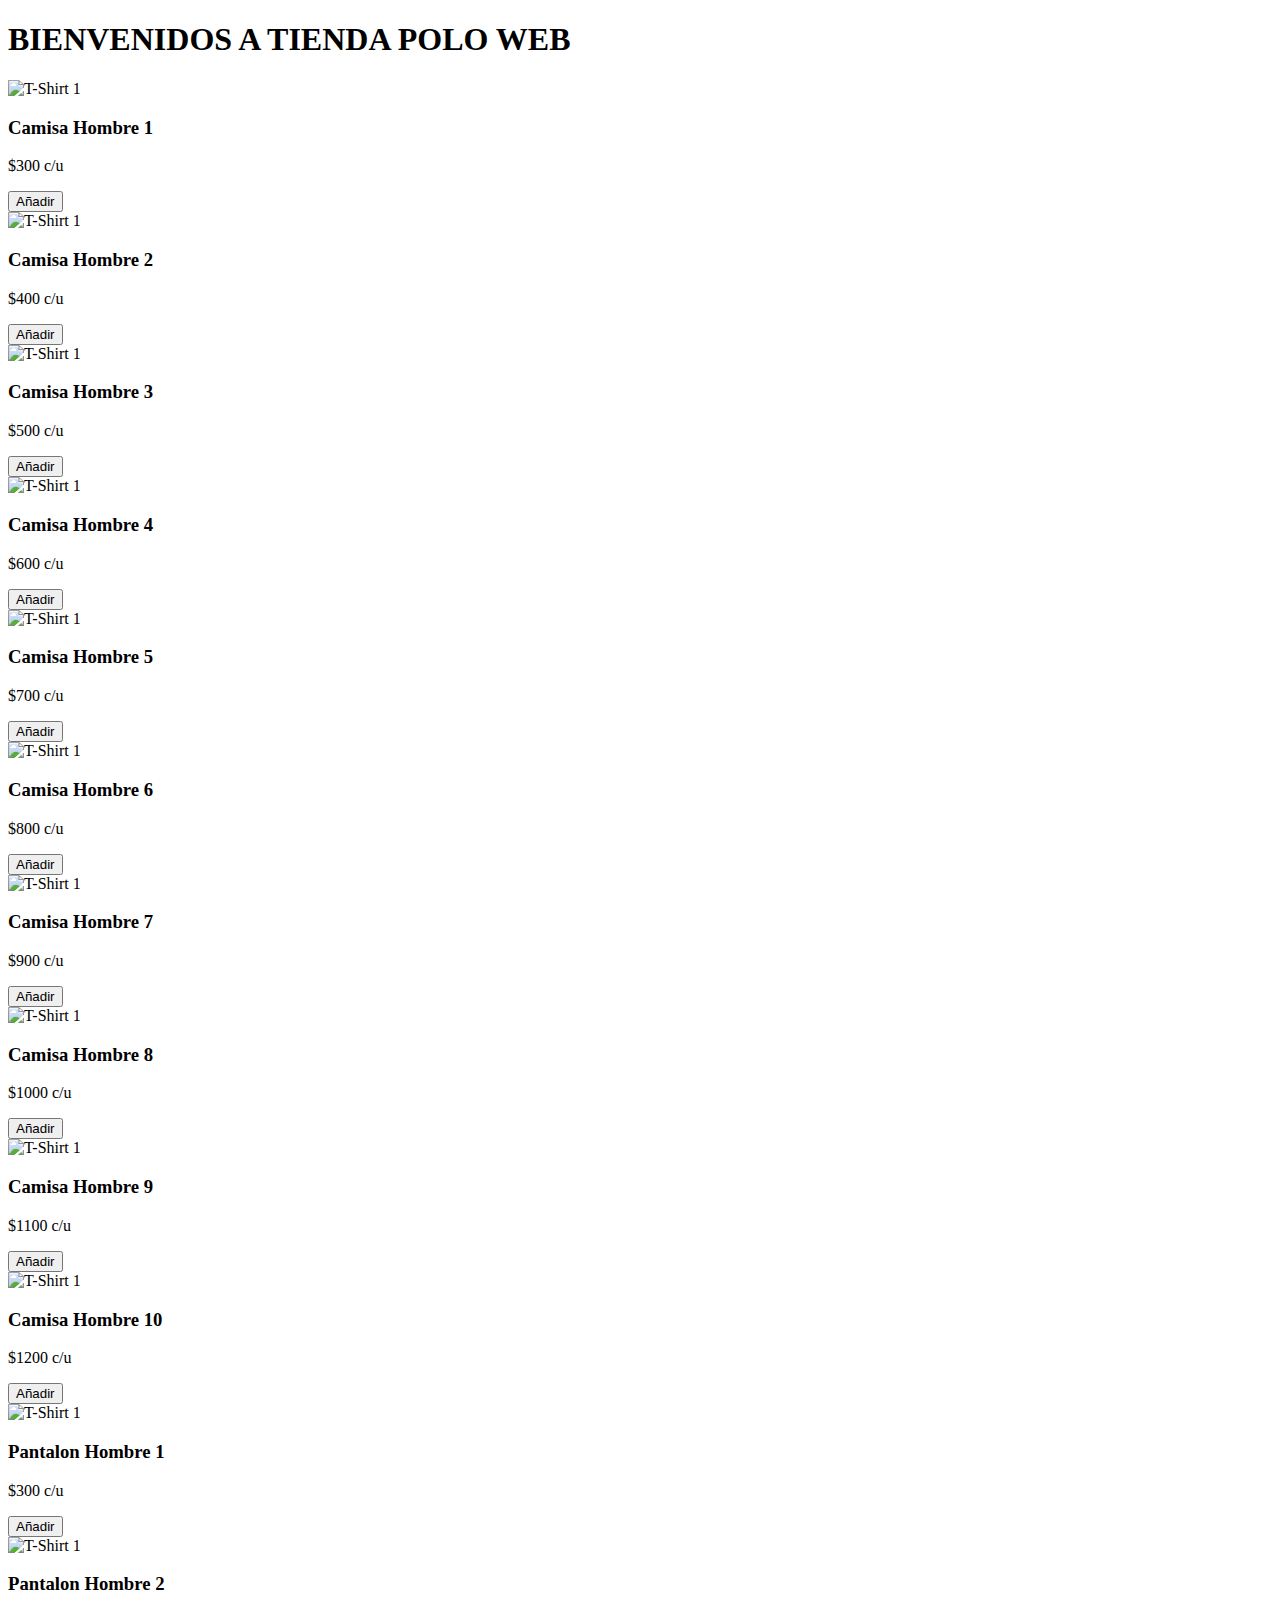
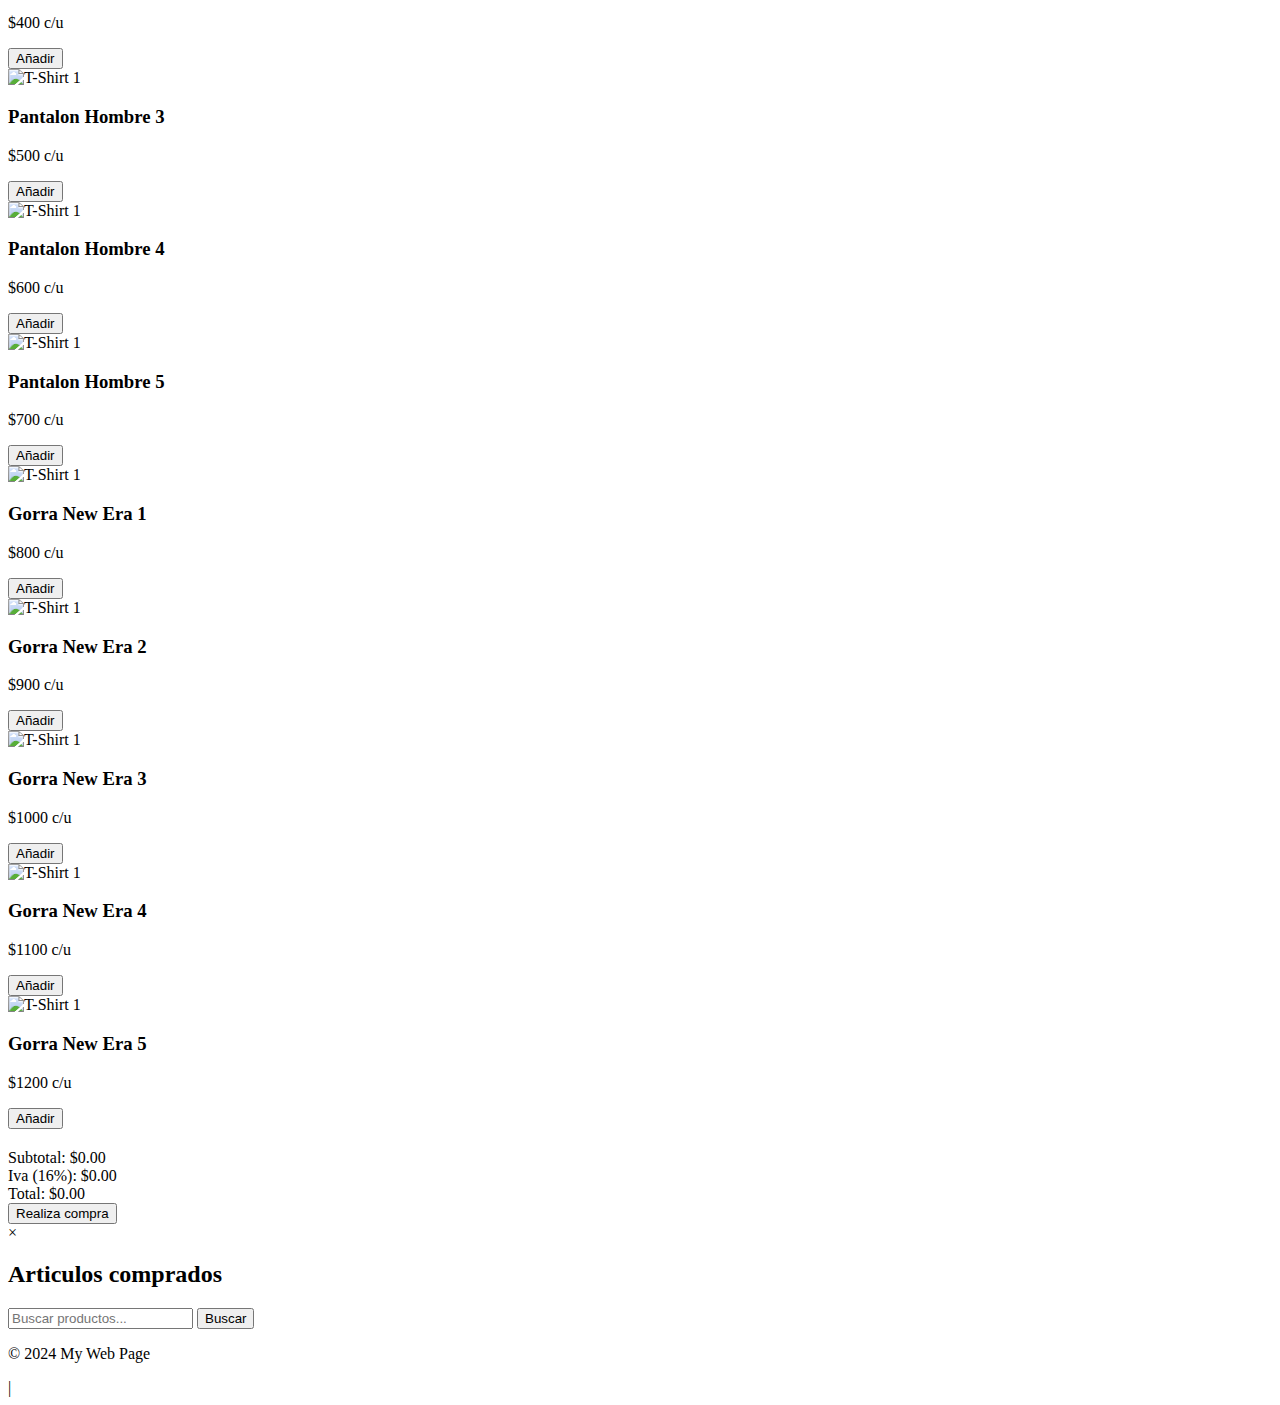
==== index.html @ 5c1b514b "Update index.html" ====
<!DOCTYPE html>
<html>
<head>
    <title>My Web Page</title>
    <link rel="stylesheet" type="text/css" href="style.css">
</head>
<body>
    <h1>BIENVENIDOS A TIENDA POLO WEB</h1>
    <section class="product-container">
        <div class="product-card">
            <img src="sitio web/POLO1.2.jpeg" alt="T-Shirt 1">
            <h3>Camisa Hombre 1</h3>
            <p class="price">$300 c/u</p>
            <button class="add-to-cart">Añadir</button>
        </div>
        <div class="product-card">
            <img src="images/POLO1.jpeg" alt="T-Shirt 1">
            <h3>Camisa Hombre 2</h3>
            <p class="price">$400 c/u</p>
            <button class="add-to-cart">Añadir</button>
        </div>
        <div class="product-card">
            <img src="images/POLO2.jpeg" alt="T-Shirt 1">
            <h3>Camisa Hombre 3</h3>
            <p class="price">$500 c/u</p>
            <button class="add-to-cart">Añadir</button>
        </div>
        <div class="product-card">
            <img src="images/POLO3.jpeg" alt="T-Shirt 1">
            <h3>Camisa Hombre 4</h3>
            <p class="price">$600 c/u</p>
            <button class="add-to-cart">Añadir</button>
        </div>
        <div class="product-card">
            <img src="images/POLO4.jpeg" alt="T-Shirt 1">
            <h3>Camisa Hombre 5</h3>
            <p class="price">$700 c/u</p>
            <button class="add-to-cart">Añadir</button>
        </div>
        <div class="product-card">
            <img src="images/POLO5.jpeg" alt="T-Shirt 1">
            <h3>Camisa Hombre 6</h3>
            <p class="price">$800 c/u </p>
            <button class="add-to-cart">Añadir</button>
        </div>
        <div class="product-card">
            <img src="images/POLO6.jpeg" alt="T-Shirt 1">
            <h3>Camisa Hombre 7</h3>
            <p class="price">$900 c/u </p>
            <button class="add-to-cart">Añadir</button>
        </div>
        <div class="product-card">
            <img src="images/POLO7.jpeg" alt="T-Shirt 1">
            <h3>Camisa Hombre 8</h3>
            <p class="price">$1000 c/u </p>
            <button class="add-to-cart">Añadir</button>
        </div>
        <div class="product-card">
            <img src="images/POLO8.jpeg" alt="T-Shirt 1">
            <h3>Camisa Hombre 9</h3>
            <p class="price">$1100 c/u </p>
            <button class="add-to-cart">Añadir</button>
        </div>
        <div class="product-card">
            <img src="images/POLO9.jpeg" alt="T-Shirt 1">
            <h3>Camisa Hombre 10</h3>
            <p class="price">$1200 c/u </p>
            <button class="add-to-cart">Añadir</button>
        </div>
        <div class="product-card">
            <img src="images/POLO10.jpeg" alt="T-Shirt 1">
            <h3>Pantalon Hombre 1</h3>
            <p class="price">$300 c/u</p>
            <button class="add-to-cart">Añadir</button>
        </div>
        <div class="product-card">
            <img src="images/POLO11.jpeg" alt="T-Shirt 1">
            <h3>Pantalon Hombre 2</h3>
            <p class="price">$400 c/u</p>
            <button class="add-to-cart">Añadir</button>
        </div>
        <div class="product-card">
            <img src="images/POLO12.jpeg" alt="T-Shirt 1">
            <h3>Pantalon Hombre 3</h3>
            <p class="price">$500 c/u</p>
            <button class="add-to-cart">Añadir</button>
        </div>
        <div class="product-card">
            <img src="images/POLO13.jpeg" alt="T-Shirt 1">
            <h3>Pantalon Hombre 4</h3>
            <p class="price">$600 c/u</p>
            <button class="add-to-cart">Añadir</button>
        </div>
        <div class="product-card">
            <img src="images/POLO14.jpeg" alt="T-Shirt 1">
            <h3>Pantalon Hombre 5</h3>
            <p class="price">$700 c/u</p>
            <button class="add-to-cart">Añadir</button>
        </div>
        <div class="product-card">
            <img src="images/GORRA5.jpeg" alt="T-Shirt 1">
            <h3>Gorra New Era 1</h3>
            <p class="price">$800 c/u </p>
            <button class="add-to-cart">Añadir</button>
        </div>
        <div class="product-card">
            <img src="images/GORRA1.jpeg" alt="T-Shirt 1">
            <h3>Gorra New Era 2</h3>
            <p class="price">$900 c/u </p>
            <button class="add-to-cart">Añadir</button>
        </div>
        <div class="product-card">
            <img src="images/GORRA2.jpeg" alt="T-Shirt 1">
            <h3>Gorra New Era 3</h3>
            <p class="price">$1000 c/u </p>
            <button class="add-to-cart">Añadir</button>
        </div>
        <div class="product-card">
            <img src="images/GORRA3.jpeg" alt="T-Shirt 1">
            <h3>Gorra New Era 4</h3>
            <p class="price">$1100 c/u </p>
            <button class="add-to-cart">Añadir</button>
        </div>
        <div class="product-card">
            <img src="images/GORRA4.jpeg" alt="T-Shirt 1">
            <h3>Gorra New Era 5</h3>
            <p class="price">$1200 c/u </p>
            <button class="add-to-cart">Añadir</button>
        </div>
        <!-- Add more product cards here -->
    </section>

    <div id="cart">
        <h2></h2>
        <div id="items"></div>
        <div id="cart-summary">
            <div class="summary-item" id="subtotal">Subtotal: $0.00</div>
            <div class="summary-item" id="tax">Iva (16%): $0.00</div>
            <div class="summary-item" id="total">Total: $0.00</div>
            <button id="click-me">Realiza compra</button>
            <div id="items"></div>
        </div>
       
    </div>
    
    <div id="cart-modal" class="modal">
        <div class="modal-content">
            <span class="close">&times;</span>
            <h2>Articulos comprados</h2>
            <div id="purchased-items"></div>
        </div>
    </div>
    <input type="text" id="search-input" placeholder="Buscar productos...">
<button id="search-button">Buscar</button>
    <script>
        // Encuentra el botón de cierre y la ventana modal
        var closeButton = document.querySelector(".close");
        var modal = document.getElementById("cart-modal");
    
        // Agrega un controlador de eventos para el clic en el botón de cierre
        closeButton.addEventListener("click", function() {
            // Oculta la ventana modal
            modal.style.display = "none";
        });
    </script>
    
    <footer>
        <p>&copy; 2024 My Web Page</p>
    </footer>

    <script src="script.js"></script>
</body>
</html>


|
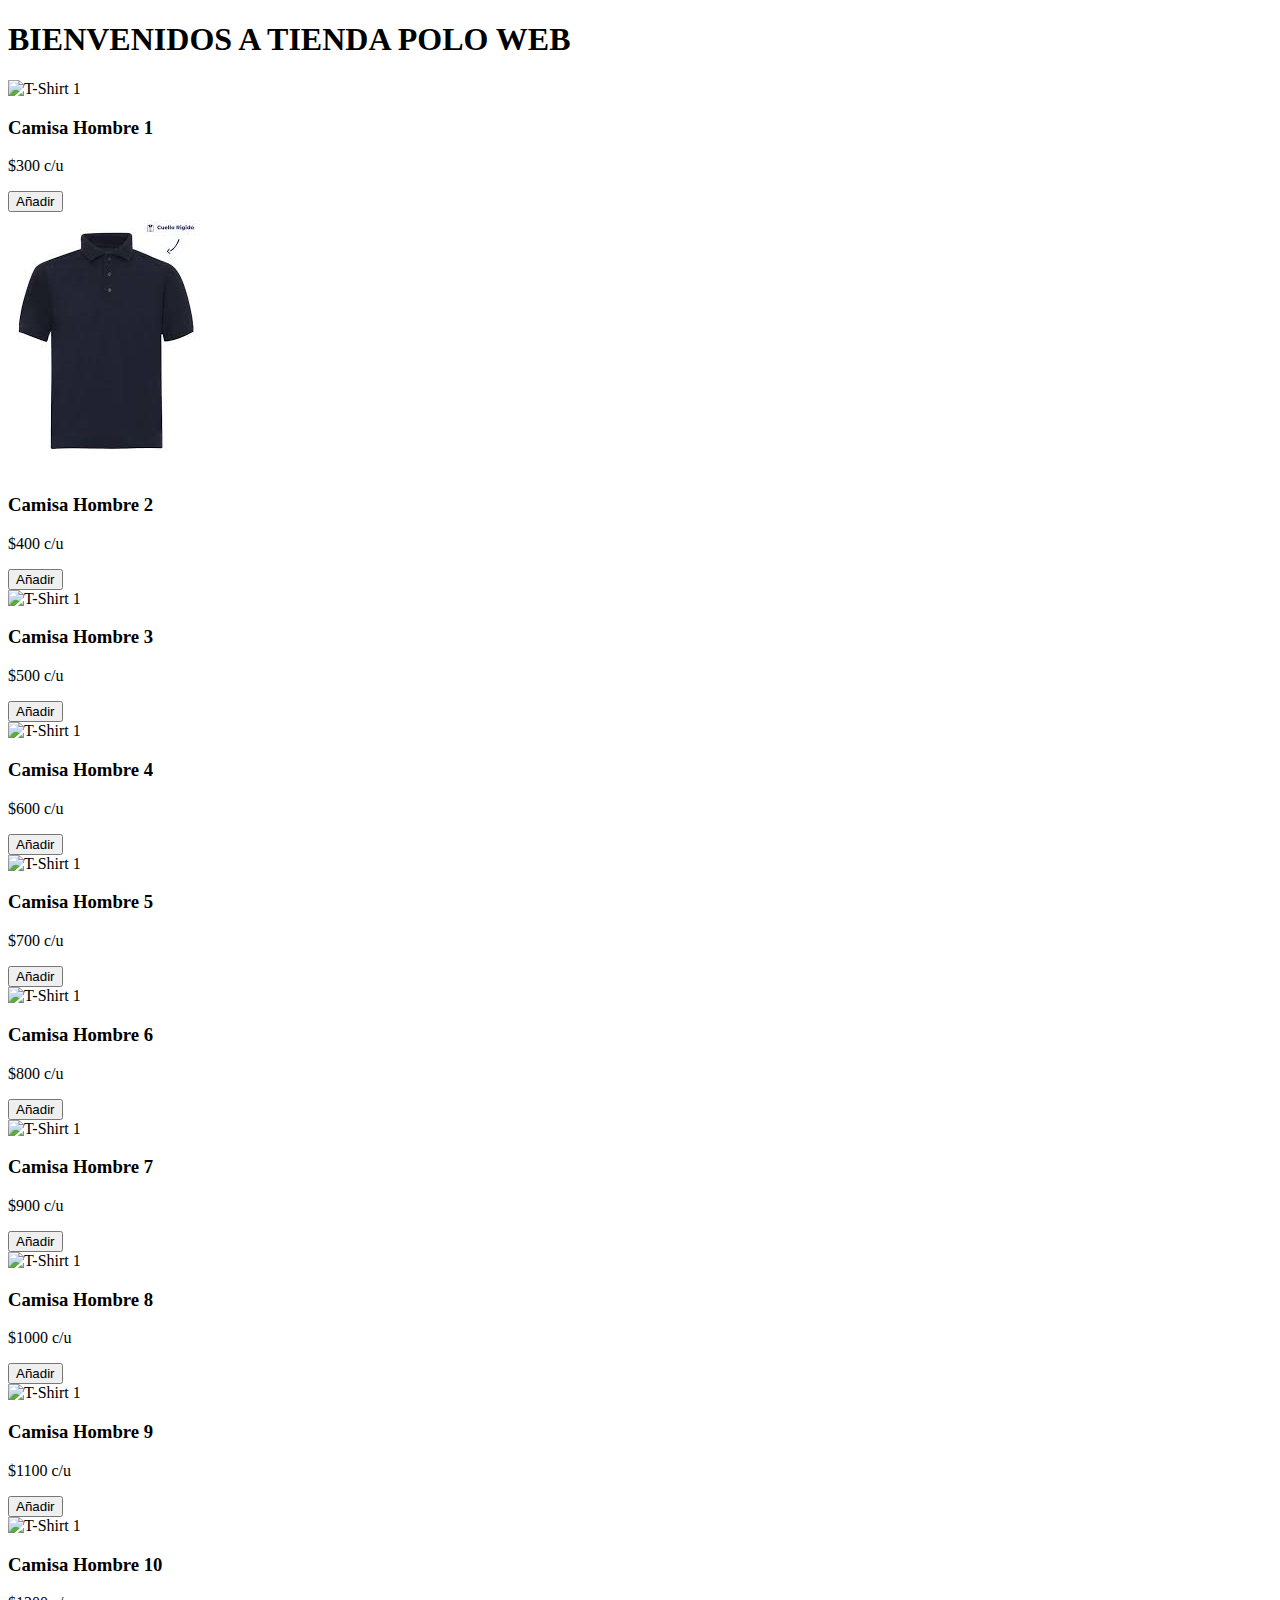
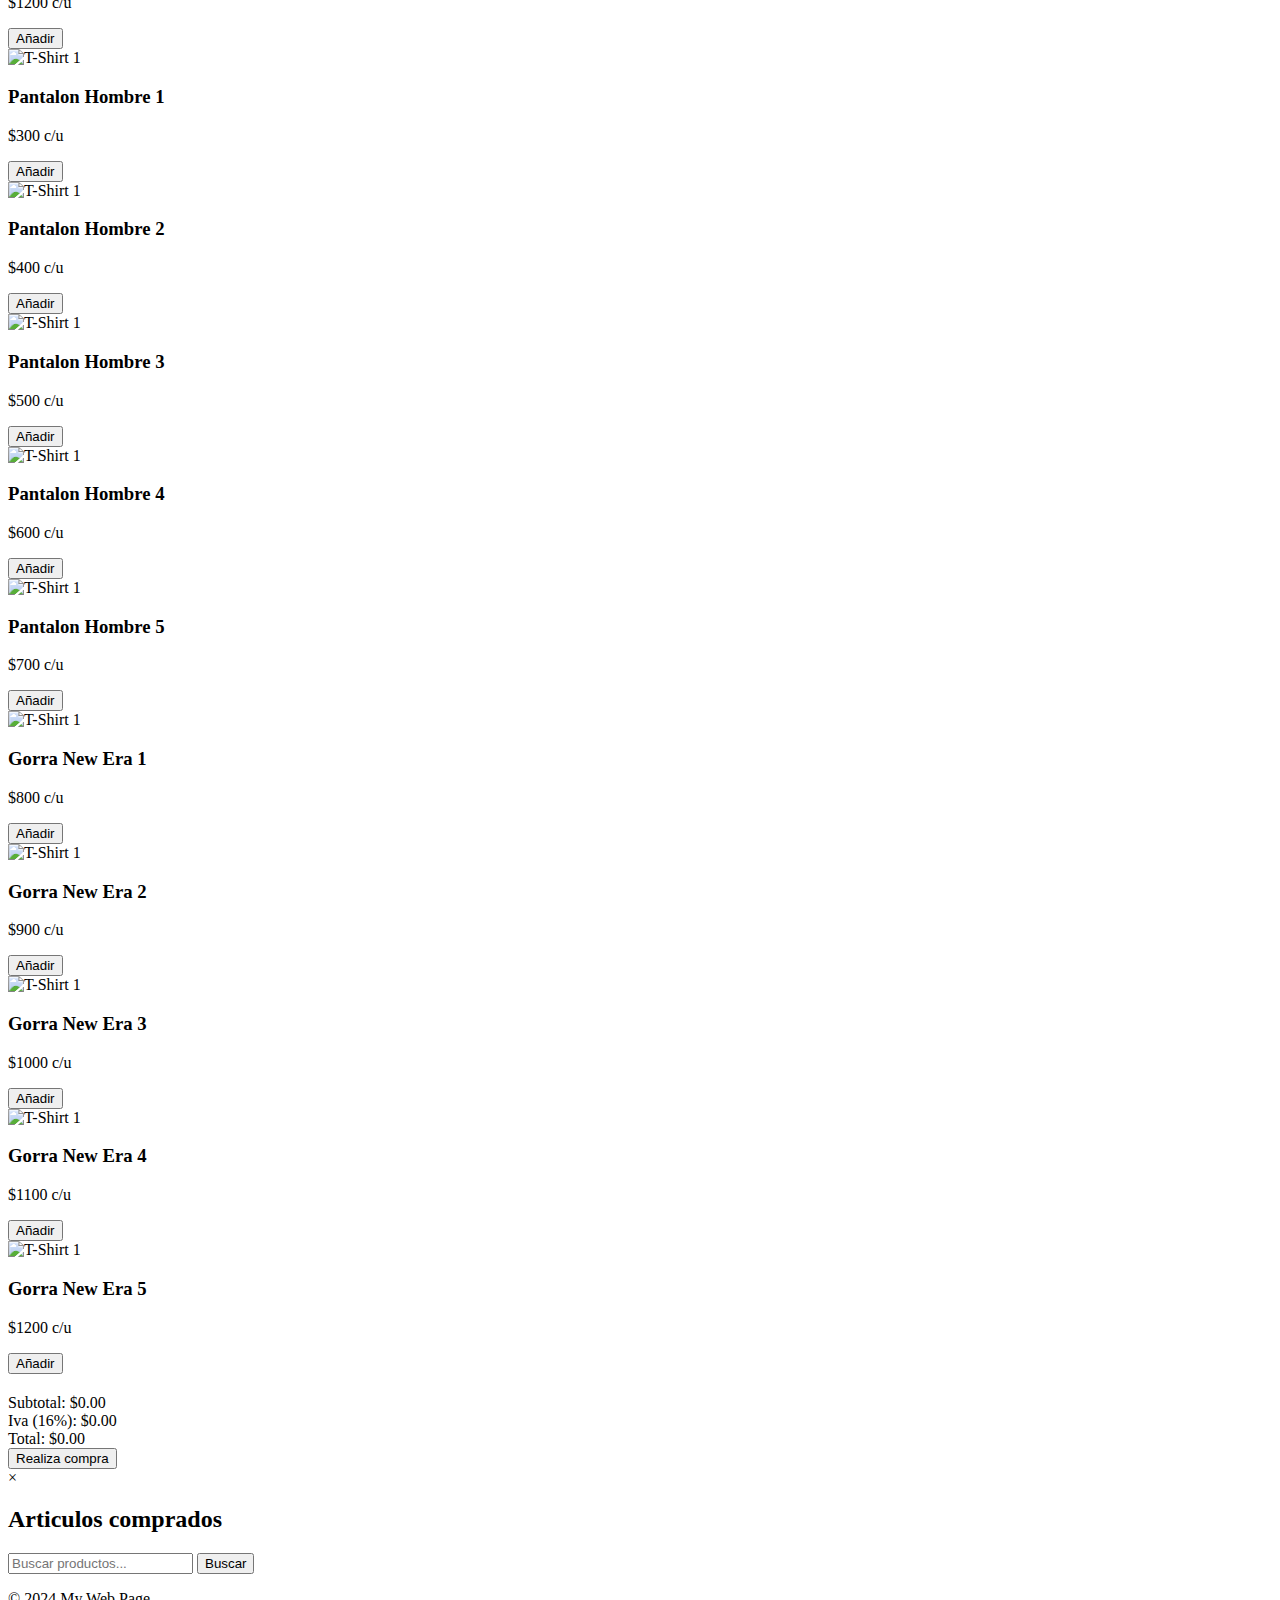
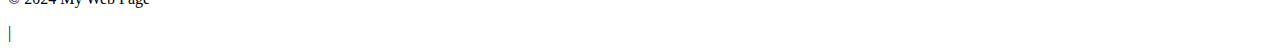
==== commit c9e8b8e5: "Update index.html" ====
--- a/index.html
+++ b/index.html
@@ -14,7 +14,7 @@
             <button class="add-to-cart">Añadir</button>
         </div>
         <div class="product-card">
-            <img src="images/POLO1.jpeg" alt="T-Shirt 1">
+            <img src="POLO1.jpeg" alt="T-Shirt 1">
             <h3>Camisa Hombre 2</h3>
             <p class="price">$400 c/u</p>
             <button class="add-to-cart">Añadir</button>
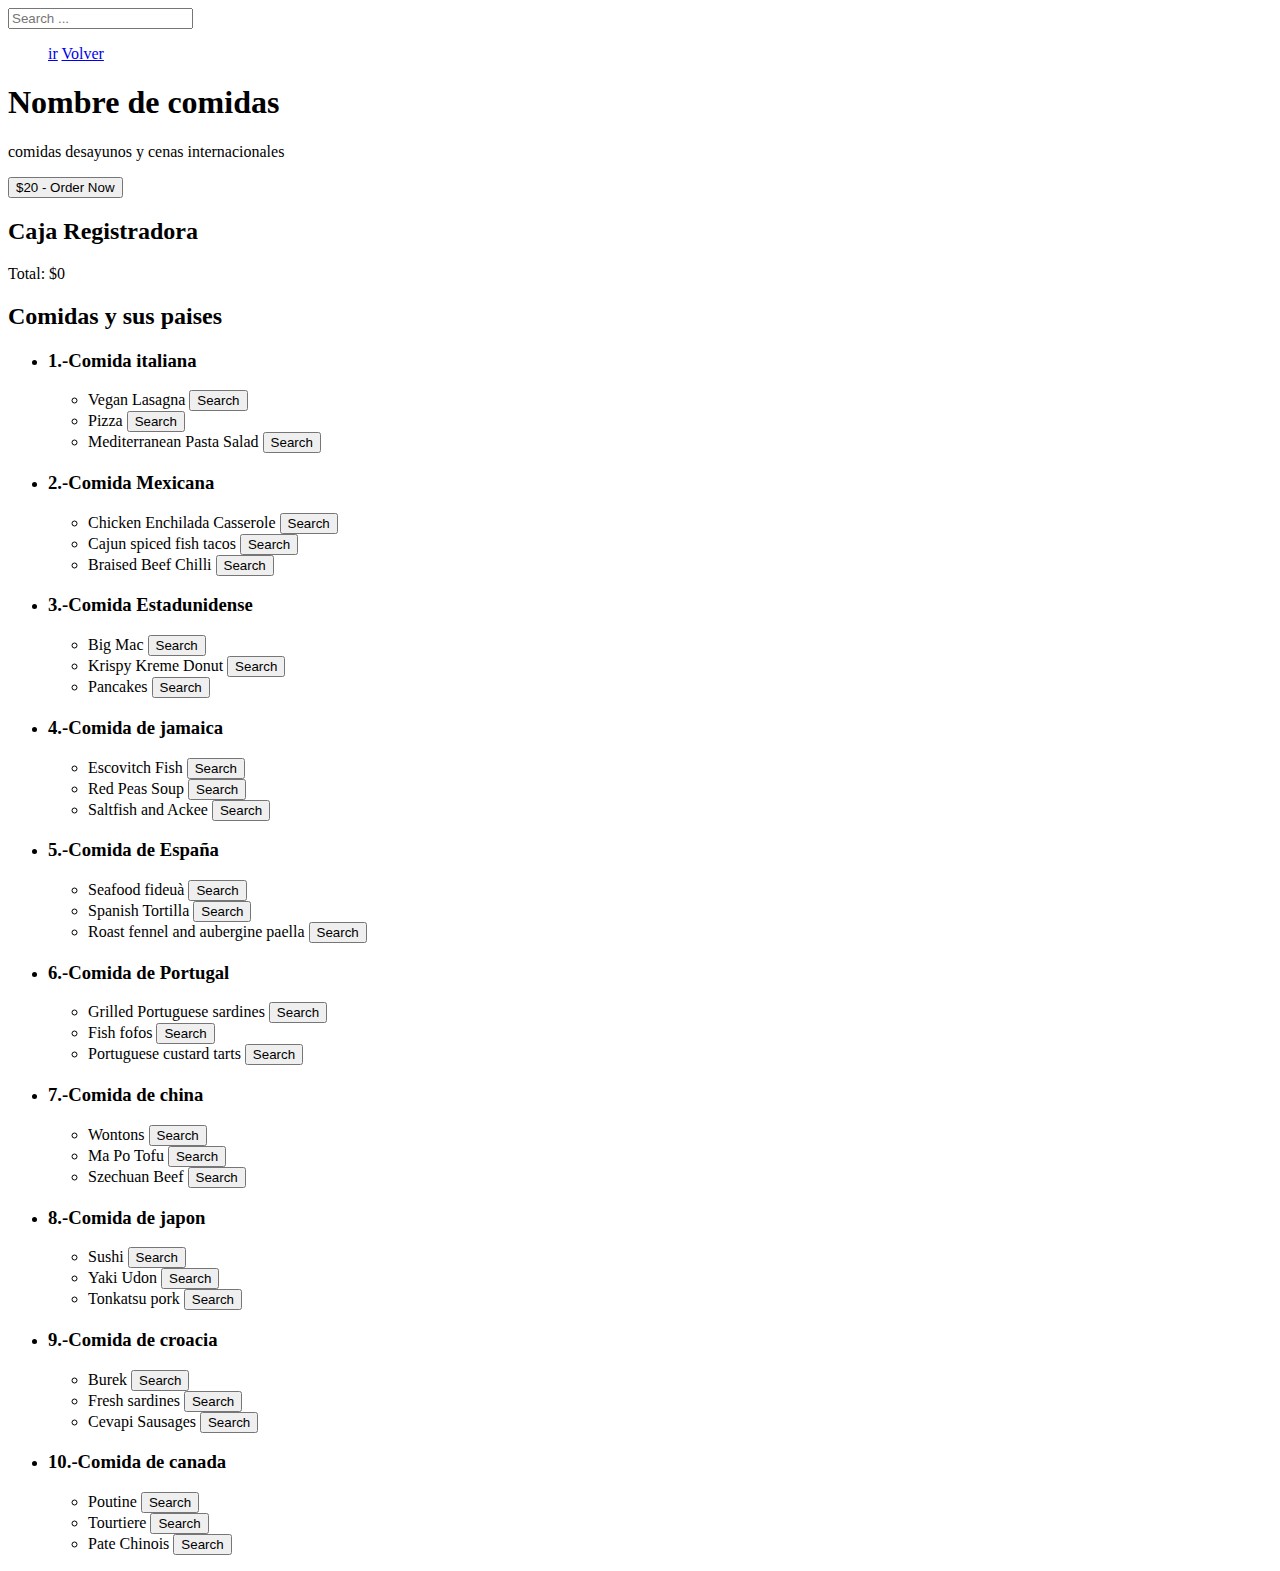
==== commit a7294342: "Add files via upload" ====
--- a/index.html
+++ b/index.html
@@ -1,176 +1,319 @@
 <!DOCTYPE html>
-<html>
+<html lang="en">
 <head>
-    <title>My Web Page</title>
-    <link rel="stylesheet" type="text/css" href="style.css">
+  <meta charset="UTF-8" />
+  <meta name="viewport" content="width=device-width, initial-scale=1.0" />
+  <title>The MealDB API</title>
+  <link rel="stylesheet" href="style.css" />
+  <link
+    rel="stylesheet"
+    href="https://cdnjs.cloudflare.com/ajax/libs/font-awesome/6.4.0/css/all.min.css"
+    integrity="sha512-iecdLmaskl7CVkqkXNQ/ZH/XLlvWZOJyj7Yy7tcenmpD1ypASozpmT/E0iPtmFIB46ZmdtAc9eNBvH0H/ZpiBw=="
+    crossorigin="anonymous"
+    referrerpolicy="no-referrer"
+  />
+ 
 </head>
 <body>
-    <h1>BIENVENIDOS A TIENDA POLO WEB</h1>
-    <section class="product-container">
-        <div class="product-card">
-            <img src="sitio web/POLO1.2.jpeg" alt="T-Shirt 1">
-            <h3>Camisa Hombre 1</h3>
-            <p class="price">$300 c/u</p>
-            <button class="add-to-cart">Añadir</button>
-        </div>
-        <div class="product-card">
-            <img src="POLO1.jpeg" alt="T-Shirt 1">
-            <h3>Camisa Hombre 2</h3>
-            <p class="price">$400 c/u</p>
-            <button class="add-to-cart">Añadir</button>
-        </div>
-        <div class="product-card">
-            <img src="images/POLO2.jpeg" alt="T-Shirt 1">
-            <h3>Camisa Hombre 3</h3>
-            <p class="price">$500 c/u</p>
-            <button class="add-to-cart">Añadir</button>
-        </div>
-        <div class="product-card">
-            <img src="images/POLO3.jpeg" alt="T-Shirt 1">
-            <h3>Camisa Hombre 4</h3>
-            <p class="price">$600 c/u</p>
-            <button class="add-to-cart">Añadir</button>
-        </div>
-        <div class="product-card">
-            <img src="images/POLO4.jpeg" alt="T-Shirt 1">
-            <h3>Camisa Hombre 5</h3>
-            <p class="price">$700 c/u</p>
-            <button class="add-to-cart">Añadir</button>
-        </div>
-        <div class="product-card">
-            <img src="images/POLO5.jpeg" alt="T-Shirt 1">
-            <h3>Camisa Hombre 6</h3>
-            <p class="price">$800 c/u </p>
-            <button class="add-to-cart">Añadir</button>
-        </div>
-        <div class="product-card">
-            <img src="images/POLO6.jpeg" alt="T-Shirt 1">
-            <h3>Camisa Hombre 7</h3>
-            <p class="price">$900 c/u </p>
-            <button class="add-to-cart">Añadir</button>
-        </div>
-        <div class="product-card">
-            <img src="images/POLO7.jpeg" alt="T-Shirt 1">
-            <h3>Camisa Hombre 8</h3>
-            <p class="price">$1000 c/u </p>
-            <button class="add-to-cart">Añadir</button>
-        </div>
-        <div class="product-card">
-            <img src="images/POLO8.jpeg" alt="T-Shirt 1">
-            <h3>Camisa Hombre 9</h3>
-            <p class="price">$1100 c/u </p>
-            <button class="add-to-cart">Añadir</button>
-        </div>
-        <div class="product-card">
-            <img src="images/POLO9.jpeg" alt="T-Shirt 1">
-            <h3>Camisa Hombre 10</h3>
-            <p class="price">$1200 c/u </p>
-            <button class="add-to-cart">Añadir</button>
-        </div>
-        <div class="product-card">
-            <img src="images/POLO10.jpeg" alt="T-Shirt 1">
-            <h3>Pantalon Hombre 1</h3>
-            <p class="price">$300 c/u</p>
-            <button class="add-to-cart">Añadir</button>
-        </div>
-        <div class="product-card">
-            <img src="images/POLO11.jpeg" alt="T-Shirt 1">
-            <h3>Pantalon Hombre 2</h3>
-            <p class="price">$400 c/u</p>
-            <button class="add-to-cart">Añadir</button>
-        </div>
-        <div class="product-card">
-            <img src="images/POLO12.jpeg" alt="T-Shirt 1">
-            <h3>Pantalon Hombre 3</h3>
-            <p class="price">$500 c/u</p>
-            <button class="add-to-cart">Añadir</button>
-        </div>
-        <div class="product-card">
-            <img src="images/POLO13.jpeg" alt="T-Shirt 1">
-            <h3>Pantalon Hombre 4</h3>
-            <p class="price">$600 c/u</p>
-            <button class="add-to-cart">Añadir</button>
-        </div>
-        <div class="product-card">
-            <img src="images/POLO14.jpeg" alt="T-Shirt 1">
-            <h3>Pantalon Hombre 5</h3>
-            <p class="price">$700 c/u</p>
-            <button class="add-to-cart">Añadir</button>
-        </div>
-        <div class="product-card">
-            <img src="images/GORRA5.jpeg" alt="T-Shirt 1">
-            <h3>Gorra New Era 1</h3>
-            <p class="price">$800 c/u </p>
-            <button class="add-to-cart">Añadir</button>
-        </div>
-        <div class="product-card">
-            <img src="images/GORRA1.jpeg" alt="T-Shirt 1">
-            <h3>Gorra New Era 2</h3>
-            <p class="price">$900 c/u </p>
-            <button class="add-to-cart">Añadir</button>
-        </div>
-        <div class="product-card">
-            <img src="images/GORRA2.jpeg" alt="T-Shirt 1">
-            <h3>Gorra New Era 3</h3>
-            <p class="price">$1000 c/u </p>
-            <button class="add-to-cart">Añadir</button>
-        </div>
-        <div class="product-card">
-            <img src="images/GORRA3.jpeg" alt="T-Shirt 1">
-            <h3>Gorra New Era 4</h3>
-            <p class="price">$1100 c/u </p>
-            <button class="add-to-cart">Añadir</button>
-        </div>
-        <div class="product-card">
-            <img src="images/GORRA4.jpeg" alt="T-Shirt 1">
-            <h3>Gorra New Era 5</h3>
-            <p class="price">$1200 c/u </p>
-            <button class="add-to-cart">Añadir</button>
-        </div>
-        <!-- Add more product cards here -->
-    </section>
-
-    <div id="cart">
-        <h2></h2>
-        <div id="items"></div>
-        <div id="cart-summary">
-            <div class="summary-item" id="subtotal">Subtotal: $0.00</div>
-            <div class="summary-item" id="tax">Iva (16%): $0.00</div>
-            <div class="summary-item" id="total">Total: $0.00</div>
-            <button id="click-me">Realiza compra</button>
-            <div id="items"></div>
-        </div>
-       
+  <nav>
+    <form class="input-container">
+      <input type="text" class="input" placeholder="Search ..." />
+      <i class="fa-solid fa-magnifying-glass magnifier"></i>
+    </form>
+
+    <ul>
+
+      <a href="desayunos.html" class="return-btn">ir</a>
+
+      <a href="homepage.html" class="return-btn">Volver</a>
+
+
+    </ul>
+  </nav>
+
+  <main>
+    <div class="container">
+      <div class="img"></div>
+
+      <div class="content-container">
+        <h1 class="title">Nombre de comidas</h1>
+        <p class="info">
+          comidas desayunos y cenas internacionales
+        </p>
+        <button class="main-btn">$20 - Order Now</button>
+      </div>
     </div>
-    
-    <div id="cart-modal" class="modal">
-        <div class="modal-content">
-            <span class="close">&times;</span>
-            <h2>Articulos comprados</h2>
-            <div id="purchased-items"></div>
-        </div>
-    </div>
-    <input type="text" id="search-input" placeholder="Buscar productos...">
-<button id="search-button">Buscar</button>
-    <script>
-        // Encuentra el botón de cierre y la ventana modal
-        var closeButton = document.querySelector(".close");
-        var modal = document.getElementById("cart-modal");
-    
-        // Agrega un controlador de eventos para el clic en el botón de cierre
-        closeButton.addEventListener("click", function() {
-            // Oculta la ventana modal
-            modal.style.display = "none";
+  </main>
+  <div class="cash-register">
+    <h2>Caja Registradora</h2>
+    <ul class="cart-list">
+      <!-- Aquí van los elementos seleccionados -->
+    </ul>
+    <p>Total: <span class="total">$0</span></p>
+  </div>
+  <script src="app.js"></script>
+  <script>
+    document.addEventListener('DOMContentLoaded', function() {
+      const searchButtons = document.querySelectorAll('.search-btn');
+      const searchInput = document.querySelector('.input');
+      const cartList = document.querySelector('.cart-list');
+      const totalElement = document.querySelector('.total');
+      let total = 0;
+
+      // Función para agregar un elemento al carrito
+      function addToCart(mealName) {
+        const cartItem = document.createElement('li');
+        cartItem.textContent = mealName;
+        cartList.appendChild(cartItem);
+        total += 20;
+        totalElement.textContent = `$${total}`;
+      }
+
+      // Asignar evento de clic a los botones de búsqueda
+      searchButtons.forEach(button => {
+        button.addEventListener('click', function() {
+          const mealName = this.dataset.meal;
+          addToCart(mealName);
         });
-    </script>
-    
-    <footer>
-        <p>&copy; 2024 My Web Page</p>
-    </footer>
-
-    <script src="script.js"></script>
+      });
+    });
+    // Función para agregar un elemento al carrito
+function addToCart(mealName) {
+  const cartItem = document.createElement('li');
+  cartItem.textContent = mealName;
+  cartList.appendChild(cartItem);
+  total += 20; // Cambia el precio según el precio del platillo
+  totalElement.textContent = `$${total}`;
+}
+
+// Asignar evento de clic a los botones de búsqueda
+searchButtons.forEach(button => {
+  button.addEventListener('click', function() {
+    const mealName = this.dataset.meal;
+    addToCart(mealName);
+  });
+});
+
+  </script>
 </body>
 </html>
-
-
-|
+  <section class="ingredients">
+    <h2>Comidas y sus paises</h2>
+    <ul class="country-list">
+
+      
+
+      <li>
+        <h3>1.-Comida italiana</h3>
+        <ul class="meal-list">
+          
+          <li>
+            Vegan Lasagna
+            <button class="search-btn" data-meal="Vegan Lasagna">Search</button>
+          </li>
+          <li>
+            Pizza
+            <button class="search-btn" data-meal="Pizza">Search</button>
+          </li>
+          <li>
+            Mediterranean Pasta Salad
+            <button class="search-btn" data-meal="Mediterranean Pasta Salad">Search</button>
+          </li>
+          
+        </ul>
+      </li>
+      <li>
+        <h3>2.-Comida Mexicana</h3>
+        <ul class="meal-list">
+          <li>
+            Chicken Enchilada Casserole
+            <button class="search-btn" data-meal="Chicken Enchilada Casserole">Search</button>
+          </li>
+          <li>
+            Cajun spiced fish tacos
+            <button class="search-btn" data-meal="Cajun spiced fish tacos">Search</button>
+          </li>
+          <li>
+            Braised Beef Chilli
+            <button class="search-btn" data-meal="Braised Beef Chilli">Search</button>
+          </li>
+          
+        </ul>
+      </li>
+      <li>
+        <h3>3.-Comida Estadunidense</h3>
+        <ul class="meal-list">
+          <li>
+            Big Mac
+            <button class="search-btn" data-meal="Big Mac">Search</button>
+          </li>
+          <li>
+            Krispy Kreme Donut
+            <button class="search-btn" data-meal="Krispy Kreme Donut">Search</button>
+          </li>
+          <li>
+            Pancakes
+            <button class="search-btn" data-meal="Pancakes">Search</button>
+          </li>
+          
+        </ul>
+      </li>
+      <li>
+        <h3>4.-Comida de jamaica</h3>
+        <ul class="meal-list">
+          <li>
+            Escovitch Fish
+          <button class="search-btn" data-meal="Escovitch Fish
+          ">Search</button>
+          </li>
+          <li>
+            Red Peas Soup
+            <button class="search-btn" data-meal="Red Peas Soup">Search</button>
+          </li>
+          <li>
+            Saltfish and Ackee
+            <button class="search-btn" data-meal="Saltfish and Ackee">Search</button>
+          </li>
+          
+        </ul>
+      </li>
+      <li>
+        <h3>5.-Comida de España</h3>
+        <ul class="meal-list">
+          <li>
+            Seafood fideuà
+            <button class="search-btn" data-meal="Seafood fideuà">Search</button>
+          </li>
+          <li>
+            Spanish Tortilla
+            <button class="search-btn" data-meal="Spanish Tortilla">Search</button>
+          </li>
+          <li>
+            Roast fennel and aubergine paella
+            <button class="search-btn" data-meal="Roast fennel and aubergine paella">Search</button>
+          </li>
+          
+        </ul>
+      </li>
+      <li>
+        <h3>6.-Comida de Portugal</h3>
+        <ul class="meal-list">
+          <li>
+            Grilled Portuguese sardines
+            <button class="search-btn" data-meal="Grilled Portuguese sardines">Search</button>
+          </li>
+          <li>
+            Fish fofos
+            <button class="search-btn" data-meal="Fish fofos">Search</button>
+          </li>
+          <li>
+            Portuguese custard tarts
+            <button class="search-btn" data-meal="Portuguese custard tarts">Search</button>
+          </li>
+          
+        </ul>
+      </li>
+      <li>
+        <h3>7.-Comida de china</h3>
+        <ul class="meal-list">
+          <li>
+            Wontons
+            <button class="search-btn" data-meal="Wontons">Search</button>
+          </li>
+          <li>
+            Ma Po Tofu
+            <button class="search-btn" data-meal="Ma Po Tofu">Search</button>
+          </li>
+          <li>
+            Szechuan Beef
+            <button class="search-btn" data-meal="Szechuan Beef">Search</button>
+          </li>
+          
+        </ul>
+      </li>
+      <li>
+        <h3>8.-Comida de japon</h3>
+        <ul class="meal-list">
+          <li>
+            Sushi
+            <button class="search-btn" data-meal="Sushi">Search</button>
+          </li>
+          <li>
+            Yaki Udon
+            <button class="search-btn" data-meal="Yaki Udon">Search</button>
+          </li>
+          <li>
+            Tonkatsu pork
+            <button class="search-btn" data-meal="Tonkatsu pork">Search</button>
+          </li>
+          
+        </ul>
+      </li>
+      <li>
+        <h3>9.-Comida de croacia</h3>
+        <ul class="meal-list">
+          <li>
+            Burek
+            <button class="search-btn" data-meal="Burek">Search</button>
+          </li>
+          <li>
+            Fresh sardines
+            <button class="search-btn" data-meal="Fresh sardines">Search</button>
+          </li>
+          <li>
+            Cevapi Sausages
+            <button class="search-btn" data-meal="Cevapi Sausages">Search</button>
+          </li>
+          
+        </ul>
+      </li>
+      <li>
+        <h3>10.-Comida de canada</h3>
+        <ul class="meal-list">
+          <li>
+            Poutine
+            <button class="search-btn" data-meal="Poutine">Search</button>
+          </li>
+          <li>
+            Tourtiere
+            <button class="search-btn" data-meal="Tourtiere">Search</button>
+          </li>
+          <li>
+            Pate Chinois
+            <button class="search-btn" data-meal="Pate Chinois">Search</button>
+          </li>
+          
+        </ul>
+      </li>
+    </ul>
+    
+  </section>
+
+  <script src="app.js"></script>
+  <script>
+    document.addEventListener('DOMContentLoaded', function() {
+      const searchButtons = document.querySelectorAll('.search-btn');
+      const searchInput = document.querySelector('.input');
+
+      searchButtons.forEach(button => {
+        button.addEventListener('click', function() {
+          const meal = this.dataset.meal;
+          searchInput.value = meal;
+        });
+      });
+    });
+  </script>
+</body>
+</html>
+
+
+
+
+
+
+
+
+
+
+
+
